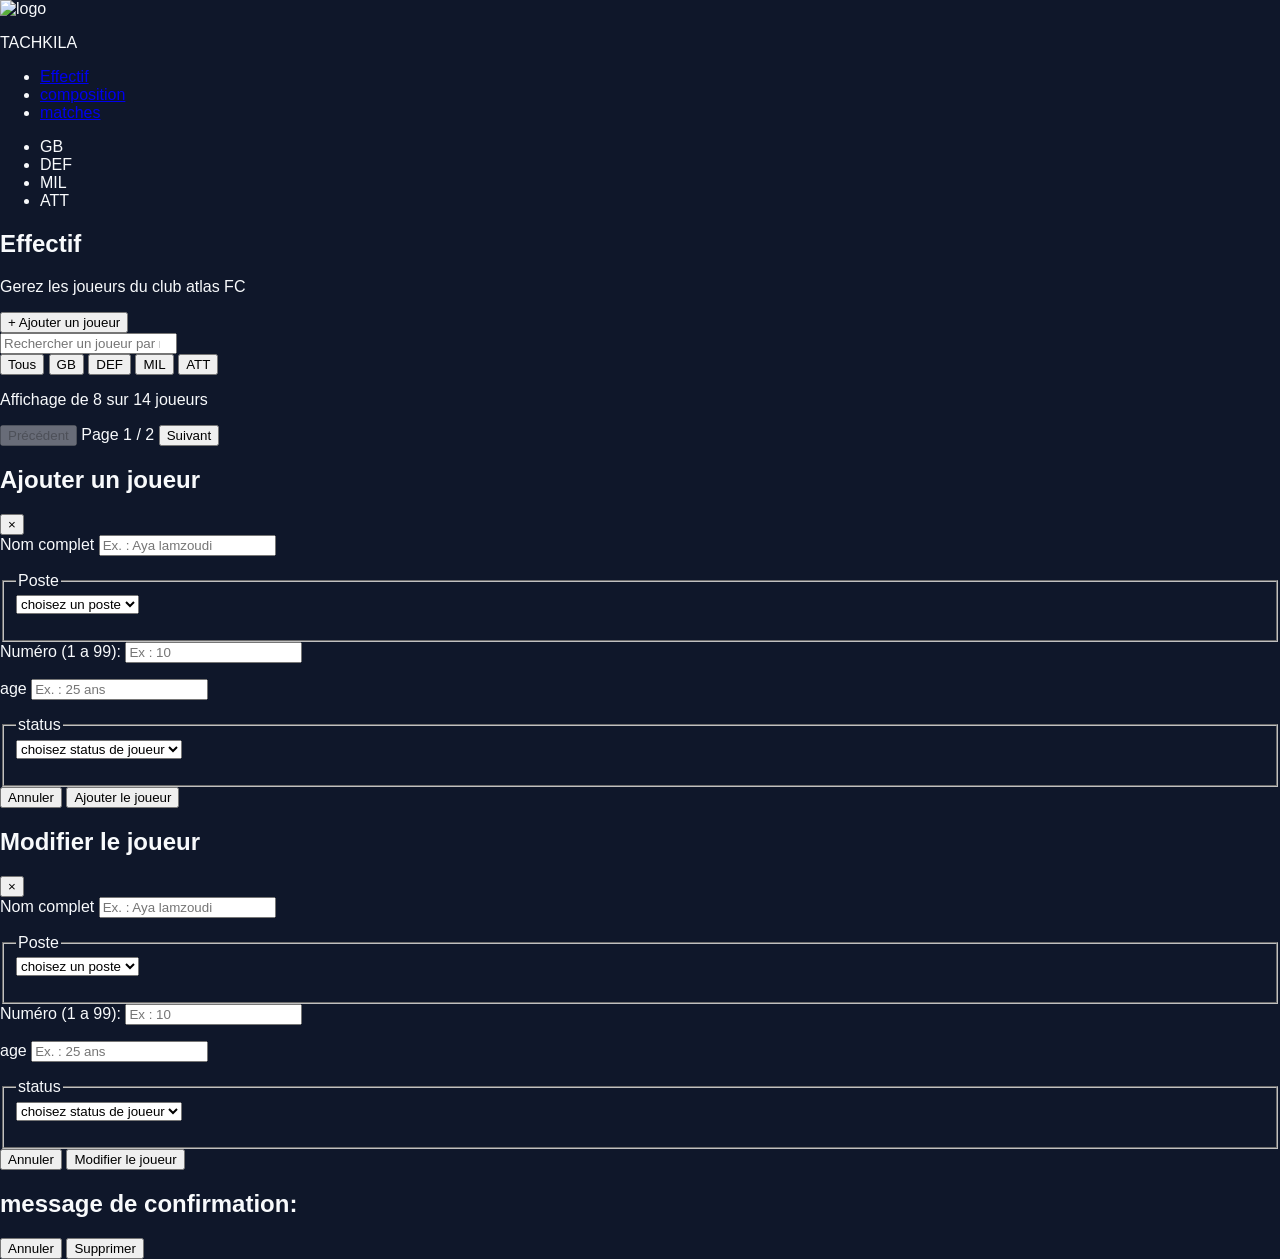
==== index.html @ 4f622fcb "feat: ajouter la recherche de joueurs par nom" ====
<!DOCTYPE html>
<html lang="en">

<head>
    <meta charset="UTF-8">
    <meta name="viewport" content="width=device-width, initial-scale=1.0">
    <script src="https://cdn.jsdelivr.net/npm/@tailwindcss/browser@4"></script>
    <link rel="stylesheet" href="https://cdnjs.cloudflare.com/ajax/libs/font-awesome/6.5.1/css/all.min.css"
        integrity="sha512-DTOQO9RWCH3ppGqcWaEA1BIZOC6xxalwEsw9c2QQeAIftl+Vegovlnee1c9QX4TctnWMn13TZye+giMm8e2LwA=="
        crossorigin="anonymous" referrerpolicy="no-referrer" />
    <link rel="stylesheet" href="style.css">
    <script src="./js/page-effectif.js" type="module"></script>
    <title>Tachkila</title>
</head>

<body class="">

    <!-- start header -->
    <header>
        <div
            class="header-container flex justify-between items-center px-5 max-[767px]:p-1 h-[50px] bg-[#1E293B] border-b border-solid border-gray-500">
            <div class=" logo flex gap-2  items-center">
                <img src="img/logo.jpg" alt="logo" class="w-[30px] h-[30px] rounded-full">

                <p class="text-gray-50 font-bold ">TACHKILA</p>
            </div>

            <nav class="navbar h-[40px] flex items-center  ">
                <ul
                    class=" h-full w-[300px] flex flex-wrap items-center justify-around gap-1 rounded-xl bg-[#0F172A] shrink-1">
                    <li
                        class=" active text-xs flex self-center bg-[#1eba5f] rounded-lg px-3 py-2 font-semibold hover:bg-slate-800 ">
                        <a href="index.html">Effectif</a>
                    </li>
                    <li class=" rounded-lg px-4 py-2 font-semibold text-xs hover:bg-slate-800">
                        <a href="composition.html">composition</a>
                    </li>
                    <li class="rounded-lg px-3 py-2 font-semibold hover:bg-slate-800 text-xs">
                        <a href="matchs.html">matches</a>
                    </li>
                </ul>
            </nav>

            <div class="position-legend">
                <ul class="flex gap-2 max-[767px]:grid max-[767px]:grid-cols-2 max-[767px]:gap-1 ">
                    <li class="text-xs text-orange-400 flex gap-1">
                        <span class="w-2 h-2 bg-orange-400 rounded-full self-center"></span>GB
                    </li>
                    <li class="text-xs text-[#3AC8EF] flex gap-1">
                        <span class="w-2 h-2 bg-[#3AC8EF] rounded-full self-center"></span>DEF
                    </li>
                    <li class="text-xs text-[#20D244] flex gap-1">
                        <span class="w-2 h-2 bg-[#20D244] rounded-full self-center"></span>MIL
                    </li>
                    <li class="text-xs text-[#D75241] flex gap-1">
                        <span class="w-2 h-2 bg-[#D75241] rounded-full self-center"></span>ATT
                    </li>
                </ul>
            </div>

        </div>

    </header>
    <!-- end header -->
    <!-- start main section -->
    <main class="min-h-screen bg-[#0F172A] text-white">
        <div class="roster-page mx-auto flex max-w-[1600px] flex-col gap-6 px-4 py-6 md:px-8">

            <section class="header-effective flex shrink-1 justify-between">
                <div class="title">
                    <h2 class="font-bold text-3xl">Effectif</h2>
                    <p class="text-slate-400">Gerez les joueurs du club atlas FC</p>
                </div>
                <button type="button" id="add-player"
                    class="add-player-btn bg-[#1eba5f] text-gray-50 lg:w-[250px] lg:h-[30px] rounded-[10px] mt-[15px] mb-[10px] font-bold md:w-[400px]  md:self-center">
                    + Ajouter un joueur
                </button>

            </section>


            <!-- Recherche et filtres par poste -->
            <section
                class="players-area flex flex-col gap-3 rounded-2xl border border-slate-700 bg-[#1E293B] p-4 md:flex-row md:items-center">
                
                <div 
                    class="player-search flex h-12 flex-1 items-center rounded-xl border border-slate-600 bg-[#0F172A] px-4">
                    <input type="search" id="search-player" name="search-player"
                        class="h-full w-full bg-transparent text-white outline-none placeholder:text-slate-500"
                        placeholder="Rechercher un joueur par nom...">
                </div>

                <div id="position-filters"
                    class=" flex flex-wrap items-center justify-around gap-1 rounded-xl bg-[#0F172A] p-1">
                    <button type="button" id="tous"
                        class="position-filter active rounded-lg bg-[#1eba5f] px-4 py-2 font-semibold text-xs hover:bg-slate-800">Tous</button>
                    <button type="button" id="Gardien"
                        class="position-filter rounded-lg px-3 py-2 font-semibold hover:bg-slate-800 text-xs">GB</button>
                    <button type="button" id="Defenseur"
                        class="position-filter rounded-lg px-3 py-2 font-semibold hover:bg-slate-800 text-xs">DEF</button>
                    <button type="button" id="Milieu"
                        class="position-filter rounded-lg px-3 py-2 font-semibold hover:bg-slate-800 text-xs">MIL</button>
                    <button type="button" id="Attaquant"
                        class="position-filter rounded-lg px-3 py-2 font-semibold hover:bg-slate-800 text-xs">ATT</button>
                </div>

            </section>

            <!-- Liste des joueurs : -->
            <section id="player-list-effective" class="player-list grid grid-cols-1 gap-5 sm:grid-cols-2 xl:grid-cols-4"
                aria-label="Liste des joueurs">

                <!-- add player card here -->

            </section>
            <p id="success-msg"
                class="hidden text-white text-green-600  text-ms text-center absolute w-[60%] h-[45px] bg-[#1eba5f] text-center bottom-[25px] right-[10px] rounded-[10px] pt-[10px]">
            </p>

            <!-- Pagination -->
            <section class="pagination flex flex-col gap-4 pb-5 sm:flex-row sm:items-center sm:justify-between">
                <p id="players-count" class="players-count text-slate-400">Affichage de 8 sur 14 joueurs</p>
                <nav class="pagination-controls flex items-center justify-end gap-2">
                    <button type="button" id="previous-page"
                        class="pagination-btn rounded-lg border border-slate-700 px-4 py-2 font-bold text-slate-500"
                        disabled>Précédent</button>
                    <span id="page-count" class="page-count px-1 font-bold">Page 1 / 2</span>
                    <button type="button" id="next-page"
                        class="pagination-btn rounded-lg border border-slate-600 px-4 py-2 font-bold hover:bg-slate-800">Suivant</button>
                </nav>
            </section>

            <!-- POP UP -->
            <section id="popup"
                class="add-player-modal fixed inset-0 z-2 flex items-center justify-center bg-black/70 p-4 hidden ">
                <div class="  add-modal w-full max-w-lg rounded-2xl border border-slate-700 bg-slate-900 p-4">

                    <!-- Header -->
                    <div class="mb-6 flex items-center justify-between gap-4">
                        <div>
                            <h2 class="text-2xl font-bold text-white">
                                Ajouter un joueur
                            </h2>

                        </div>

                        <button type="button" id="close-btn" aria-label="Fermer"
                            class="h-10 w-10 items-center justify-center rounded-lg bg-slate-800 text-xl text-white hover:bg-slate-700 ">
                            &times;
                        </button>
                    </div>

                    <!-- Form -->
                    <form id="addplayer" class="space-y-2 grid grid-cols-[1fr_1fr] grid-row-[1fr_1fr] gap-4">

                        <!-- Name -->
                        <div class="col-span-full">
                            <label for="name" class="mb-1 block text-sm font-medium text-slate-200">
                                Nom complet
                            </label>

                            <input type="text" id="name" name="name" placeholder="Ex. : Aya lamzoudi"
                                class="w-full rounded-xl border border-slate-700 bg-[#0F172A] px-4 py-2 text-white placeholder:text-slate-500 focus:border-cyan-400">

                            <p id="name-err" class="message mt-1 text-sm text-red-400"></p>
                        </div>

                        <!-- Position -->
                        <fieldset>
                            <legend class="mb-2 text-sm font-medium text-slate-200">
                                Poste
                            </legend>

                            <select
                                class="player-position w-[96%] m-auto border rounded-[10px] border-mist-700 bg-[#1E293B] px-4 py-2">
                                <option disabled selected value=""
                                    class="flex min-h-12 items-center justify-center rounded-xl border border-slate-700 bg-[#0F172A] px-2 text-center text-sm text-slate-300  peer-checked:border-amber-400 peer-checked:bg-amber-400/10 peer-checked:text-amber-300">
                                    choisez un poste
                                </option>
                                <option value="Gardien"
                                    class="flex min-h-12 items-center justify-center rounded-xl border border-slate-700 bg-[#0F172A] px-2 text-center text-sm text-slate-300  peer-checked:border-amber-400 peer-checked:bg-amber-400/10 peer-checked:text-amber-300">
                                    Gardien
                                </option>
                                <option value="Defenseur"
                                    class="flex min-h-12 items-center justify-center rounded-xl border border-slate-700 bg-[#0F172A] px-2 text-center text-sm text-slate-300  peer-checked:border-cyan-400 peer-checked:bg-cyan-400/10 peer-checked:text-cyan-300">
                                    Défenseur
                                </option>
                                <option value="Milieu"
                                    class="flex min-h-12 items-center justify-center rounded-xl border border-slate-700 bg-[#0F172A] px-2 text-center text-sm text-slate-300  peer-checked:border-green-400 peer-checked:bg-green-400/10 peer-checked:text-green-300">
                                    Milieu
                                </option>
                                <option value="Attaquant"
                                    class="flex min-h-12 items-center justify-center rounded-xl border border-slate-700 bg-[#0F172A] px-2 text-center text-sm text-slate-300  peer-checked:border-red-400 peer-checked:bg-red-400/10 peer-checked:text-red-300">
                                    Attaquant
                                </option>
                            </select>

                            <p id="flied-err" class="message mt-2 text-sm text-red-400"></p>
                        </fieldset>

                        <!-- Number -->
                        <div>
                            <label for="nbr" class="mb-1 text-sm font-medium text-slate-200">
                                Numéro (1 a 99):
                            </label>

                            <input type="number" id="nbr" name="nbr" placeholder="Ex : 10"
                                class="nbr-test w-full rounded-xl border border-slate-700 bg-[#0F172A] px-4 py-2 text-white placeholder:text-slate-500 focus:border-cyan-400">

                            <p id="nbr-err" class="message mt-1 text-sm text-red-400"></p>
                        </div>
                        <!-- age -->
                        <div>
                            <label for="age" class="mb-1 block text-sm font-medium text-slate-200">
                                age
                            </label>

                            <input type="number" id="age" name="age" placeholder="Ex. : 25 ans"
                                class="w-full rounded-xl border border-slate-700 bg-[#0F172A] px-4 py-2 text-white placeholder:text-slate-500 focus:border-cyan-400">

                            <p id="age-err" class="message mt-1 text-sm text-red-400"></p>
                        </div>
                        <!-- status -->
                        <fieldset>
                            <legend class="mb-2 text-sm font-medium text-slate-200">
                                status
                            </legend>

                            <select id="status"
                                class="player-status w-[96%] m-auto border rounded-[10px] px-4 py-2 border-mist-700 bg-[#1E293B]">
                                <option disabled selected value=""
                                    class="flex min-h-12 items-center justify-center rounded-xl border border-slate-700 bg-[#0F172A] px-2 text-center text-sm text-slate-300  peer-checked:border-amber-400 peer-checked:bg-amber-400/10 peer-checked:text-amber-300">
                                    choisez status de joueur
                                </option>
                                <option value="En form"
                                    class="flex min-h-12 items-center justify-center rounded-xl border border-slate-700 bg-[#0F172A] px-2 text-center text-sm text-slate-300  peer-checked:border-amber-400 peer-checked:bg-amber-400/10 peer-checked:text-amber-300">
                                    En forme
                                </option>
                                <option value="En blesse"
                                    class="flex min-h-12 items-center justify-center rounded-xl border border-slate-700 bg-[#0F172A] px-2 text-center text-sm text-slate-300  peer-checked:border-cyan-400 peer-checked:bg-cyan-400/10 peer-checked:text-cyan-300">
                                    En Blessé
                                </option>

                            </select>

                            <p id="status-err" class="message mt-2 text-sm text-red-400"></p>
                        </fieldset>
                        <!-- Actions -->
                        <div class="flex gap-3 pt-5 justify-end col-span-full">
                            <button type="reset" id="popup-cancel"
                                class="w-full rounded-xl border border-slate-700 px-5 py-3 font-medium text-slate-300 hover:bg-slate-800 sm:w-auto">
                                Annuler
                            </button>

                            <button type="submit" id="ajoute-btn"
                                class="add-btn w-full rounded-xl bg-[#20D244] px-6 py-3 font-semibold text-slate-950 transition hover:bg-[#4af66d] sm:w-auto">
                                Ajouter le joueur
                            </button>
                        </div>

                    </form>
                </div>
            </section>

            <!-- modifier pop up  -->


            <section id="update"
                class="edit-player fixed inset-0 z-2 flex items-center justify-center bg-black/70 p-4 hidden ">

                <div class="edit-modal w-full max-w-lg rounded-2xl border border-slate-700 bg-slate-900 p-4">

                    <!-- Header -->
                    <div class="mb-6 flex items-center justify-between gap-4">
                        <div>
                            <h2 class="text-2xl font-bold text-white">
                                Modifier le joueur
                            </h2>
                        </div>

                        <button type="button" id="close-popup" aria-label="Fermer"
                            class="flex h-10 w-10 items-center justify-center rounded-lg bg-slate-800 text-xl text-white hover:bg-slate-700">
                            &times;
                        </button>
                    </div>
                    <!-- Form -->

                    <form id="updateplayer" class="space-y-2 grid grid-cols-[1fr_1fr] grid-row-[1fr_1fr] gap-4"
                        novalidate>

                        <!-- Name -->
                        <div class="col-span-full">
                            <label for="name" class="mb-1 block text-sm font-medium text-slate-200">
                                Nom complet
                            </label>

                            <input type="text" id="name" name="name" placeholder="Ex. : Aya lamzoudi"
                                class="w-full rounded-xl border border-slate-700 bg-[#0F172A] px-4 py-2 text-white placeholder:text-slate-500 focus:border-cyan-400">

                            <p id="name-err" class="message mt-1 text-sm text-red-400"></p>
                        </div>

                        <!-- Position -->
                        <fieldset>
                            <legend class="mb-2 text-sm font-medium text-slate-200">
                                Poste
                            </legend>

                            <select
                                class="player-position w-[96%] m-auto border rounded-[10px] border-mist-700 bg-[#1E293B] px-4 py-2">
                                <option disabled selected value="">
                                    choisez un poste
                                </option>
                                <option value="Gardien">Gardien</option>
                                <option value="Defenseur">Défenseur</option>
                                <option value="Milieu">Milieu</option>
                                <option value="Attaquant">Attaquant</option>
                            </select>

                            <p id="flied-err" class="message mt-2 text-sm text-red-400"></p>
                        </fieldset>

                        <!-- Number -->
                        <div>
                            <label for="nbr" class="mb-1 text-sm font-medium text-slate-200">
                                Numéro (1 a 99):
                            </label>

                            <input type="number" id="nbr" name="nbr" placeholder="Ex : 10"
                                class=" w-full rounded-xl border border-slate-700 bg-[#0F172A] px-4 py-2 text-white placeholder:text-slate-500 focus:border-cyan-400">

                            <p id="nbr-err" class="message mt-1 text-sm text-red-400"></p>
                        </div>

                        <!-- Age -->
                        <div>
                            <label for="age" class="mb-1 block text-sm font-medium text-slate-200">
                                age
                            </label>

                            <input type="number" id="age" name="age" placeholder="Ex. : 25 ans"
                                class="w-full rounded-xl border border-slate-700 bg-[#0F172A] px-4 py-2 text-white placeholder:text-slate-500 focus:border-cyan-400">

                            <p id="age-err" class="message mt-1 text-sm text-red-400"></p>
                        </div>

                        <!-- Status -->
                        <fieldset>
                            <legend class="mb-2 text-sm font-medium text-slate-200">
                                status
                            </legend>

                            <select id="status"
                                class="player-status w-[96%] m-auto border rounded-[10px] px-4 py-2 border-mist-700 bg-[#1E293B]">
                                <option disabled selected value="">
                                    choisez status de joueur
                                </option>
                                <option value="En form">En form</option>
                                <option value="En blesse">En Blesse</option>
                            </select>

                            <p id="status-err" class="message mt-2 text-sm text-red-400"></p>
                        </fieldset>

                        <!-- Actions -->
                        <div class="flex gap-3 pt-5 justify-end col-span-full">
                            <button type="reset" id="popup-cancel"
                                class="w-full rounded-xl border border-slate-700 px-5 py-3 font-medium text-slate-300 hover:bg-slate-800 sm:w-auto">
                                Annuler
                            </button>

                            <button type="submit" id="ajoute-btn"
                                class="add-btn w-full rounded-xl bg-[#20D244] px-6 py-3 font-semibold text-slate-950 transition hover:bg-[#4af66d] sm:w-auto">
                                Modifier le joueur
                            </button>
                        </div>

                    </form>



                </div>
            </section>

            <!-- message de conformation -->
            <section id="confirm"
                class="supp hidden fixed inset-0 z-2 flex items-center justify-center bg-black/70 p-4  ">

                <div
                    class=" flex flex-col justify-center items-center w-full max-w-lg rounded-2xl border border-slate-700 bg-slate-900 p-4">

                    <!-- Header -->
                    <div class="mb-6 flex items-center justify-between gap-4">
                        <div>
                            <h2 class="text-2xl font-bold text-white">
                                message de confirmation:
                            </h2>
                        </div>
                    </div>

                    <div id="confirmation" aria-labelledby="confirmText"
                        class=" w-max flex-col sm:flex-row items-center justify-between gap-4 rounded-2xl border-2 border-[#D75241] bg-[#03151bf2] px-6 py-4 shadow-2xl backdrop-blur-sm">
                        <p id="confirmText" class="font-semibold text-white"></p>
                        <div class="flex flex-wrap justify-center gap-3 text-[12px]">
                            <button id="cancelDelete" type="button"
                                class="rounded-xl bg-slate-700 px-5 py-2.5 font-semibold transition hover:bg-slate-600">Annuler</button>
                            <button id="confirmDelete" type="button"
                                class="rounded-xl bg-[#D75241] px-5 py-2.5 font-bold text-[#071018] transition hover:brightness-110">Supprimer</button>
                        </div>
                    </div>

                </div>
            </section>


        </div>

    </main>
     <!-- end main section -->
 

     <!-- template of the card -->
    <template class="player-card-template" id="effectif">
        <article class="player-card hidden relative rounded-2xl border border-l-4 bg-[#1E293B] p-5">
            <span
                class="captain-badge hidden absolute -right-2 -top-2 flex h-9 w-9 items-center justify-center rounded-full bg-purple-500 font-bold text-white">C</span>
            <div class="player-card-header flex items-start gap-4">
                <span
                    class="player-number flex h-12 w-12 shrink-0 items-center justify-center rounded-full border-2  text-xl font-bold"></span>
                <div class="player-details min-w-0">
                    <h2 class="player-name text-lg font-bold text-white">Bono</h2>
                    <span class="player-position mt-1 rounded-md px-2.5 py-1 text-sm font-semibold">GB</span>
                </div>
            </div>
            <p class="player-age mt-5 text-slate-400">Âge : <span id="player-age"> 29</span> ans</p>
            <div class="player-card-footer mt-5 flex items-center justify-between gap-3">
                <span
                    class="player-status rounded-md bg-emerald-500/20 text-emerald-300 px-2.5 py-1 text-sm font-semibold">En
                    forme</span>
                <div class="player-actions flex items-center gap-3">
                    <button type="button"
                        class="captain-btn rounded-lg px-3 py-2 font-bold text-white text-xl hover:text-purple-500">C</button>
                    <button type="button" class="edit-player-btn p-2 text-slate-400 hover:text-white"><i
                            class="fa-solid fa-pen" aria-hidden="true"></i></button>
                    <button type="button" class="delete-player-btn p-2 text-slate-400 hover:text-rose-400"><i
                            class="fa-solid fa-trash-can" aria-hidden="true"></i></button>
                </div>
            </div>
        </article>
    </template>
   

</body>

</html>
---- style.css ----
* {
    box-sizing: border-box;
}

body {
    margin: 0;
    font-family: Arial, Helvetica, sans-serif;
    background-color: #0F172A;
    color: #F8FAFC;
}

button {
    cursor: pointer;
}


.football-pitch {
    display: grid;
    gap: 5px;
    width: 70%;
    grid-template-columns: repeat(12, 1fr);
    grid-template-rows: repeat(9, 40px);
    background-color: #070D1F;
    margin: 10px auto;
    padding: 10px;
    border-radius: 10px;
    border: 1px solid #1E293B;
}

.football-pitch>div {
    background-color: #121B2D;
    border-radius: 10px;
}

.GB {
    display: flex;
    gap: 4px;
    justify-content: center;
    align-items: center;
    border: 2px solid orange;
    grid-column: 1 / 3;
    grid-row: 4 / 7;
    font-size: 11px;
}

.GB .number {
    width: 30px;
    height: 30px;
    border: 1px solid orange;
    border-radius: 50%;
    color: orange;
    text-align: center;
    align-self: center;
    padding: 5px;
}

/* ########################## */

.DG {
    grid-column: 4 / 6;
    grid-row: 2 / 3;
    border: 2px dashed #3AC8EF;
    text-align: center;
    color: white;
    font-size: 12px;
}

.DC1 {
    grid-column: 3 / 5;
    grid-row: 4 / 5;
    border: 2px dashed #3AC8EF;
    text-align: center;
    color: white;
    font-size: 12px;
}

.DC2 {
    grid-column: 3 / 5;
    grid-row: 6 / 7;
    border: 2px dashed #3AC8EF;
    text-align: center;
    color: white;
    font-size: 12px;
}

.DD {
    grid-column: 4 / 6;
    grid-row: 8 / 9;
    border: 2px dashed #3AC8EF;
    text-align: center;
    color: white;
    font-size: 12px;
}

.DG span,
.DC1 span,
.DC2 span,
.DD span {
    font-size: 13px;
    font-weight: bold;
    color: #3AC8EF;
}

/* ########################## */

.MG {
    grid-column: 8 / 10;
    grid-row: 2 / 3;
    border: 2px dashed #20D244;
    text-align: center;
    color: white;
    font-size: 12px;
}

.MC1 {
    grid-column: 7 / 9;
    grid-row: 4 / 5;
    border: 2px dashed #20D244;
    text-align: center;
    color: white;
    font-size: 12px;
}

.MC2 {
    grid-column: 7 / 9;
    grid-row: 6 / 7;
    border: 2px dashed #20D244;
    text-align: center;
    color: white;
    font-size: 12px;
}

.MD {
    grid-column: 8 / 10;
    grid-row: 8 / 9;
    border: 2px dashed #20D244;
    text-align: center;
    color: white;
    font-size: 12px;
}

.MG span,
.MC1 span,
.MC2 span,
.MD span {
    font-size: 13px;
    font-weight: bold;
    color: #20D244;
}

/* ########################## */

.BU1 {
    grid-column: 11 / 13;
    grid-row: 3 / 4;
    border: 2px dashed #D75241;
    text-align: center;
    color: white;
    font-size: 12px;
}

.BU2 {
    grid-column: 11 / 13;
    grid-row: 7 / 8;
    border: 2px dashed #D75241;
    text-align: center;
    color: white;
    font-size: 12px;
}

.BU1 span,
.BU2 span {
    font-size: 13px;
    font-weight: bold;
    color: #D75241;
}


/* ################################# */



.GB {
    display: flex;
    gap: 4px;
    justify-content: center;
    align-items: center;
    border: 2px solid orange;
    grid-column: 1 / 3;
    grid-row: 4 / 7;
    font-size: 11px;
}

.GB .number {
    width: 30px;
    height: 30px;
    border: 1px solid orange;
    border-radius: 50%;
    color: orange;
    text-align: center;
    align-self: center;
    padding: 5px;
}

/* ########################## */

.cards {
    display: grid;
    gap: 5px;
    width: 100%;
    grid-template-columns: repeat(4, 1fr);
    grid-template-rows: repeat(4, 1fr);
        background-color: #070D1F;
    margin: 10px auto;
    padding: 10px;
    border-radius: 10px;
    border: 1px solid #1E293B;
}

.playerlist {
    grid-column: 1/2;
    grid-row: 1/2;
    border: 2px dashed #3AC8EF;
    text-align: center;
    color: white;
    font-size: 12px;
}
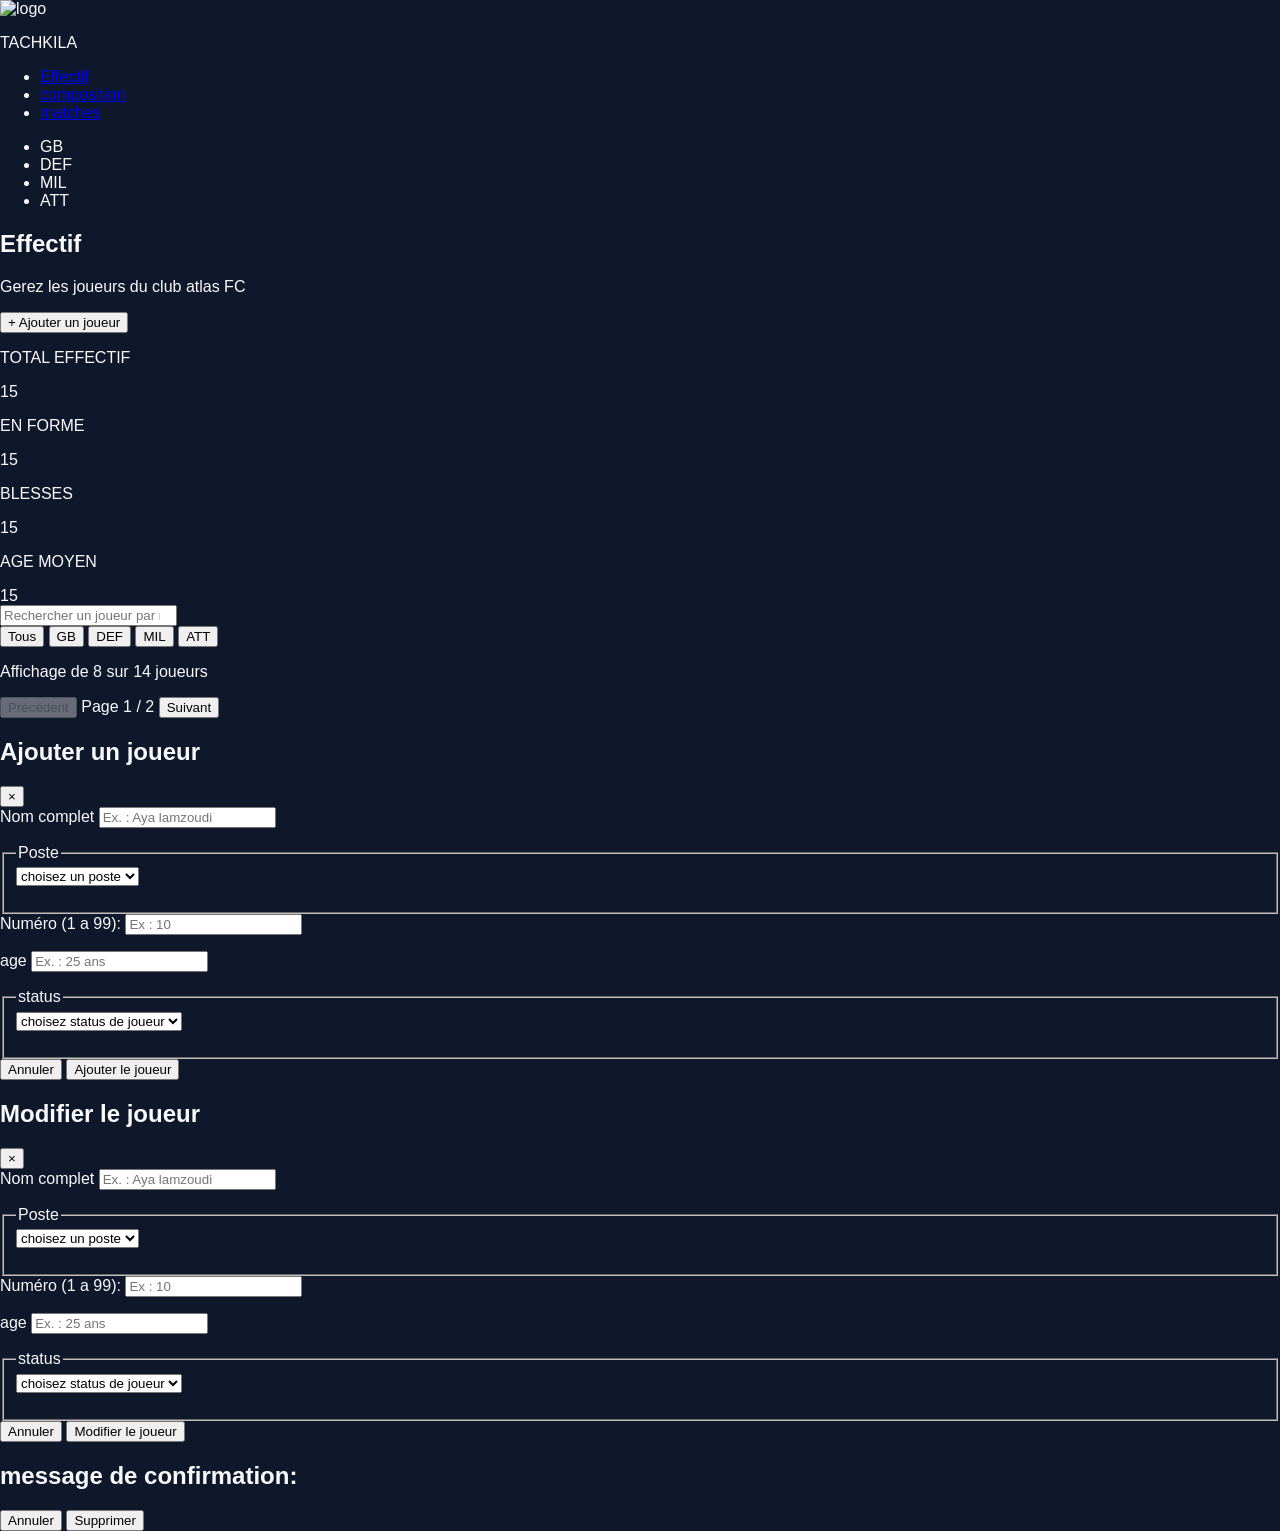
==== commit 9139a436: "feat: ajouter la section statistiques dans la page effectif" ====
--- a/index.html
+++ b/index.html
@@ -66,15 +66,46 @@
     <main class="min-h-screen bg-[#0F172A] text-white">
         <div class="roster-page mx-auto flex max-w-[1600px] flex-col gap-6 px-4 py-6 md:px-8">
 
-            <section class="header-effective flex shrink-1 justify-between">
-                <div class="title">
-                    <h2 class="font-bold text-3xl">Effectif</h2>
-                    <p class="text-slate-400">Gerez les joueurs du club atlas FC</p>
-                </div>
-                <button type="button" id="add-player"
-                    class="add-player-btn bg-[#1eba5f] text-gray-50 lg:w-[250px] lg:h-[30px] rounded-[10px] mt-[15px] mb-[10px] font-bold md:w-[400px]  md:self-center">
-                    + Ajouter un joueur
-                </button>
+            <section class="header-effective">
+                <div class="titleconainer flex shrink-1 justify-between">
+                    <div class="title">
+                        <h2 class="font-bold text-3xl">Effectif</h2>
+                        <p class="text-slate-400">Gerez les joueurs du club atlas FC</p>
+                    </div>
+                    <button type="button" id="add-player"
+                        class="add-player-btn bg-[#1eba5f] text-gray-50 lg:w-[250px] lg:h-[30px] rounded-[10px] mt-[15px] mb-[10px] font-bold md:w-[400px]  md:self-center">
+                        + Ajouter un joueur
+                    </button>
+                </div>
+                <div
+                    class="statistique grid lg:grid-cols-4 my-6  gap-3 justify-between items-center min-[481px]:grid-cols-4 max-[480px]:grid-cols-2">
+                    <div class="total bg-[#1E293B] h-25 flex flex-col justify-center gap-3 p-3 rounded-[15px]">
+                        <p class="text-slate-400">TOTAL EFFECTIF</p>
+                        <span class="totale-nbr text-3xl font-bold">
+                            15
+                        </span>
+                    </div>
+                    <div class="form bg-[#1E293B] h-25 flex flex-col justify-center gap-3 p-3 rounded-[15px]">
+                        <p class="text-slate-400 ">EN FORME</p>
+                        <span class="form-nbr text-3xl font-bold">
+                            15
+                        </span>
+                    </div>
+                    <div class="blesee bg-[#1E293B] h-25 flex flex-col justify-center gap-3 p-3 rounded-[15px]">
+                        <p class="text-slate-400">BLESSES</p>
+                        <span class="blesse-nbr text-3xl font-bold">
+                            15
+                        </span>
+                    </div>
+                    <div class="age bg-[#1E293B] h-25 flex flex-col justify-center gap-3 p-3 rounded-[15px]">
+                        <p class="text-slate-400">AGE MOYEN</p>
+                        <span class="age-moyen text-3xl font-bold">
+                            15
+                        </span>
+                    </div>
+                </div>
+
+
 
             </section>
 
@@ -82,8 +113,8 @@
             <!-- Recherche et filtres par poste -->
             <section
                 class="players-area flex flex-col gap-3 rounded-2xl border border-slate-700 bg-[#1E293B] p-4 md:flex-row md:items-center">
-                
-                <div 
+
+                <div
                     class="player-search flex h-12 flex-1 items-center rounded-xl border border-slate-600 bg-[#0F172A] px-4">
                     <input type="search" id="search-player" name="search-player"
                         class="h-full w-full bg-transparent text-white outline-none placeholder:text-slate-500"
@@ -93,7 +124,7 @@
                 <div id="position-filters"
                     class=" flex flex-wrap items-center justify-around gap-1 rounded-xl bg-[#0F172A] p-1">
                     <button type="button" id="tous"
-                        class="position-filter active rounded-lg bg-[#1eba5f] px-4 py-2 font-semibold text-xs hover:bg-slate-800">Tous</button>
+                        class="position-filter rounded-lg bg-[#1eba5f] px-4 py-2 font-semibold text-xs hover:bg-slate-800">Tous</button>
                     <button type="button" id="Gardien"
                         class="position-filter rounded-lg px-3 py-2 font-semibold hover:bg-slate-800 text-xs">GB</button>
                     <button type="button" id="Defenseur"
@@ -113,6 +144,7 @@
                 <!-- add player card here -->
 
             </section>
+
             <p id="success-msg"
                 class="hidden text-white text-green-600  text-ms text-center absolute w-[60%] h-[45px] bg-[#1eba5f] text-center bottom-[25px] right-[10px] rounded-[10px] pt-[10px]">
             </p>
@@ -132,7 +164,7 @@
 
             <!-- POP UP -->
             <section id="popup"
-                class="add-player-modal fixed inset-0 z-2 flex items-center justify-center bg-black/70 p-4 hidden ">
+                class="add-player-modal fixed inset-0 z-2 flex items-center justify-center bg-[#1E293B]/70 p-4 hidden ">
                 <div class="  add-modal w-full max-w-lg rounded-2xl border border-slate-700 bg-slate-900 p-4">
 
                     <!-- Header -->
@@ -416,10 +448,10 @@
         </div>
 
     </main>
-     <!-- end main section -->
- 
-
-     <!-- template of the card -->
+    <!-- end main section -->
+
+
+    <!-- template of the card -->
     <template class="player-card-template" id="effectif">
         <article class="player-card hidden relative rounded-2xl border border-l-4 bg-[#1E293B] p-5">
             <span
@@ -448,7 +480,7 @@
             </div>
         </article>
     </template>
-   
+
 
 </body>
 
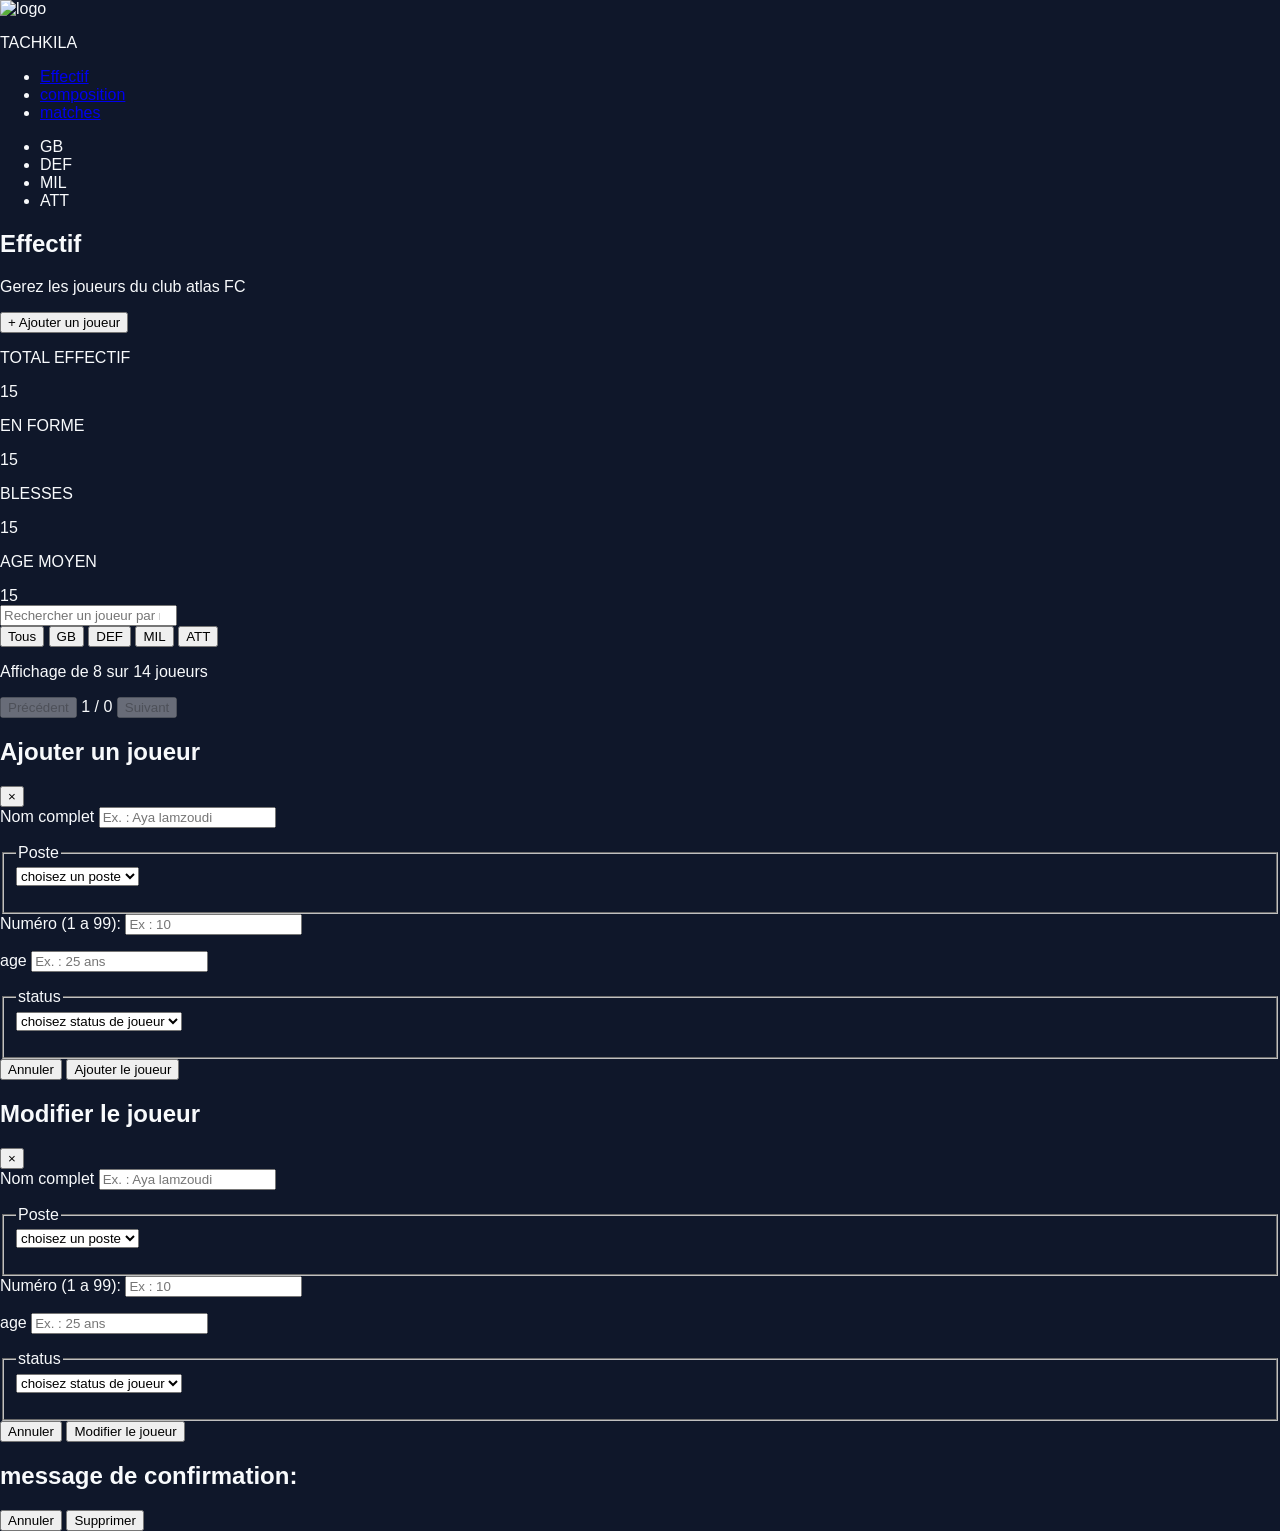
==== commit 4f8c98a8: "feat: Ajouter la  pagination à la page effectif" ====
--- a/index.html
+++ b/index.html
@@ -79,25 +79,25 @@
                 </div>
                 <div
                     class="statistique grid lg:grid-cols-4 my-6  gap-3 justify-between items-center min-[481px]:grid-cols-4 max-[480px]:grid-cols-2">
-                    <div class="total bg-[#1E293B] h-25 flex flex-col justify-center gap-3 p-3 rounded-[15px]">
+                    <div class="total bg-[#1E293B] h-27 flex flex-col justify-center gap-3 p-3 rounded-[15px]">
                         <p class="text-slate-400">TOTAL EFFECTIF</p>
                         <span class="totale-nbr text-3xl font-bold">
                             15
                         </span>
                     </div>
-                    <div class="form bg-[#1E293B] h-25 flex flex-col justify-center gap-3 p-3 rounded-[15px]">
+                    <div class="form bg-[#1E293B] h-27 flex flex-col justify-center gap-3 p-3 rounded-[15px]">
                         <p class="text-slate-400 ">EN FORME</p>
                         <span class="form-nbr text-3xl font-bold">
                             15
                         </span>
                     </div>
-                    <div class="blesee bg-[#1E293B] h-25 flex flex-col justify-center gap-3 p-3 rounded-[15px]">
+                    <div class="blesee bg-[#1E293B] h-27 flex flex-col justify-center gap-3 p-3 rounded-[15px]">
                         <p class="text-slate-400">BLESSES</p>
                         <span class="blesse-nbr text-3xl font-bold">
                             15
                         </span>
                     </div>
-                    <div class="age bg-[#1E293B] h-25 flex flex-col justify-center gap-3 p-3 rounded-[15px]">
+                    <div class="age bg-[#1E293B] h-27 flex flex-col justify-center gap-3 p-3 rounded-[15px]">
                         <p class="text-slate-400">AGE MOYEN</p>
                         <span class="age-moyen text-3xl font-bold">
                             15
@@ -154,7 +154,7 @@
                 <p id="players-count" class="players-count text-slate-400">Affichage de 8 sur 14 joueurs</p>
                 <nav class="pagination-controls flex items-center justify-end gap-2">
                     <button type="button" id="previous-page"
-                        class="pagination-btn rounded-lg border border-slate-700 px-4 py-2 font-bold text-slate-500"
+                        class="pagination-btn rounded-lg border border-slate-700 px-4 py-2 font-bold "
                         disabled>Précédent</button>
                     <span id="page-count" class="page-count px-1 font-bold">Page 1 / 2</span>
                     <button type="button" id="next-page"
@@ -471,7 +471,7 @@
                     forme</span>
                 <div class="player-actions flex items-center gap-3">
                     <button type="button"
-                        class="captain-btn rounded-lg px-3 py-2 font-bold text-white text-xl hover:text-purple-500">C</button>
+                        class="captain-btn rounded-lg px-2 py-1 font-bold text-white text-l hover:text-purple-500">C</button>
                     <button type="button" class="edit-player-btn p-2 text-slate-400 hover:text-white"><i
                             class="fa-solid fa-pen" aria-hidden="true"></i></button>
                     <button type="button" class="delete-player-btn p-2 text-slate-400 hover:text-rose-400"><i
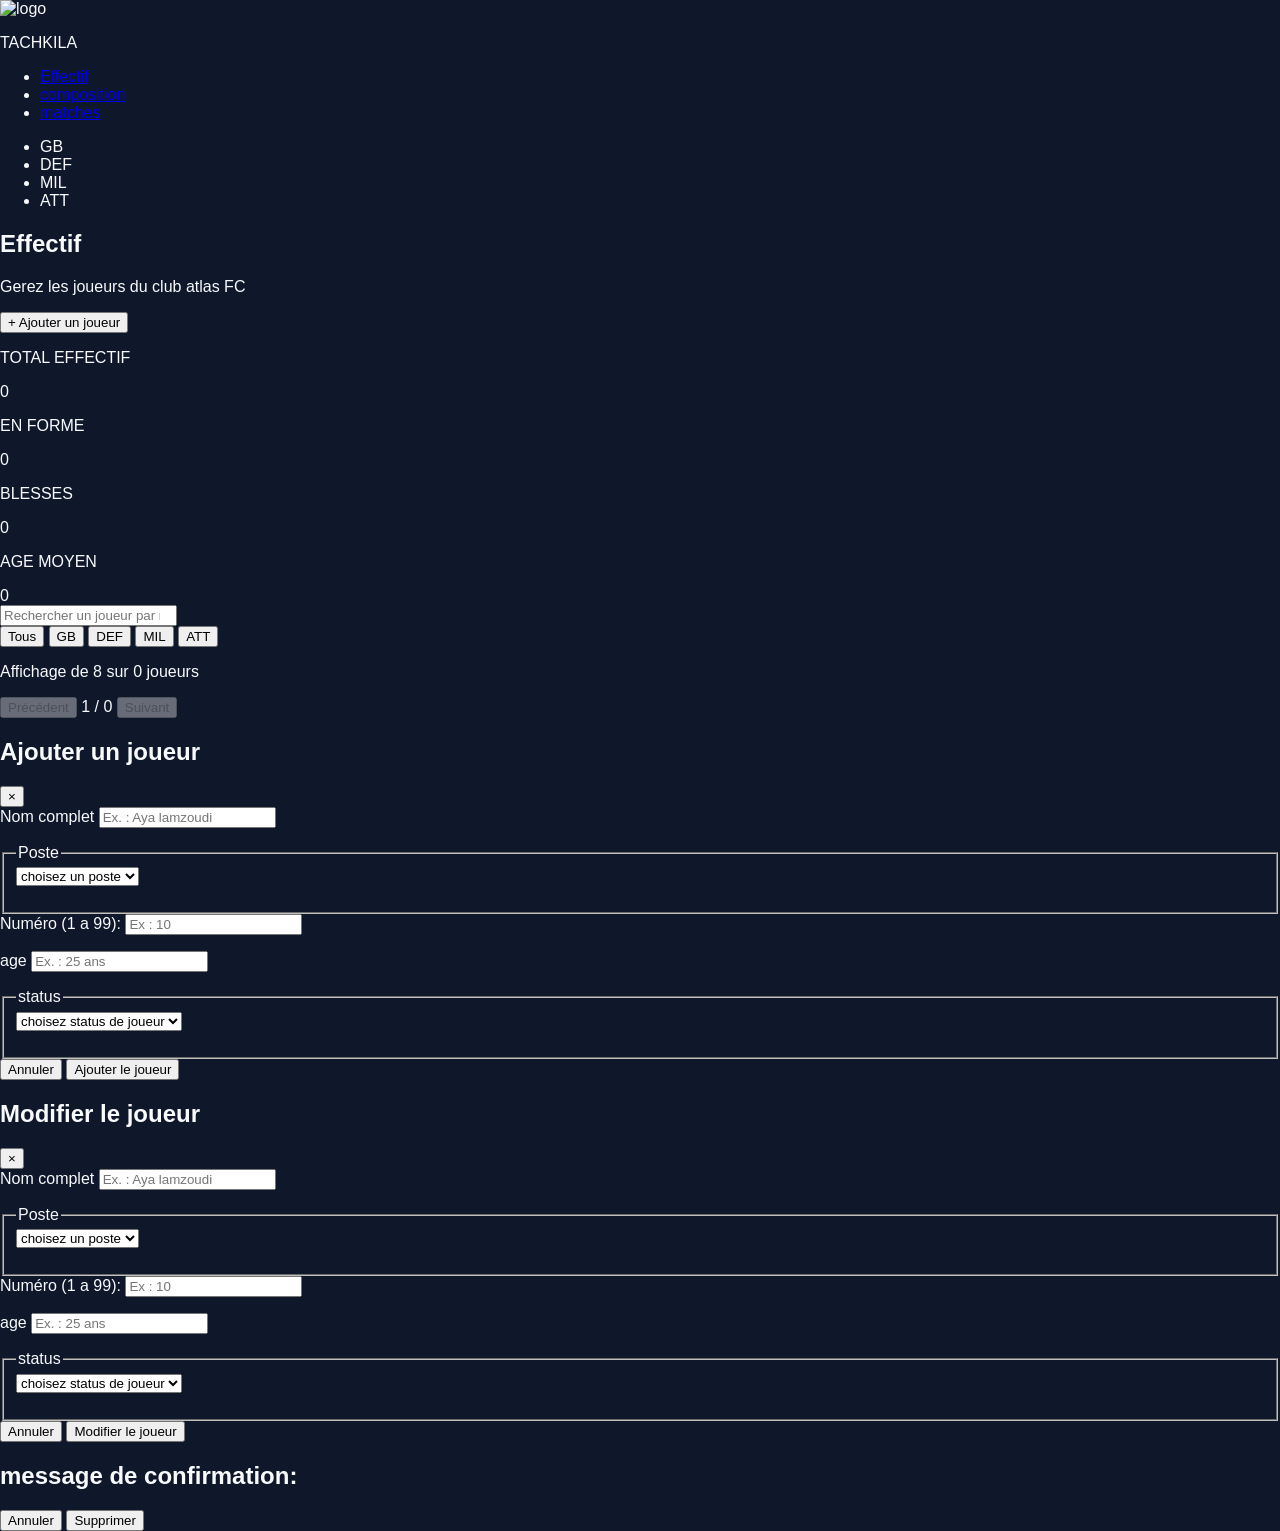
==== commit 7659df0b: "feat: combiner la recherche et le filtrage des matches  dans la fonction d’affichage" ====
--- a/index.html
+++ b/index.html
@@ -82,30 +82,28 @@
                     <div class="total bg-[#1E293B] h-27 flex flex-col justify-center gap-3 p-3 rounded-[15px]">
                         <p class="text-slate-400">TOTAL EFFECTIF</p>
                         <span class="totale-nbr text-3xl font-bold">
-                            15
+                            0
                         </span>
                     </div>
-                    <div class="form bg-[#1E293B] h-27 flex flex-col justify-center gap-3 p-3 rounded-[15px]">
+                    <div class="form bg-[#1E293B] h-27 flex flex-col justify-center gap-3 p-3 rounded-[0px]">
                         <p class="text-slate-400 ">EN FORME</p>
                         <span class="form-nbr text-3xl font-bold">
-                            15
+                            0
                         </span>
                     </div>
-                    <div class="blesee bg-[#1E293B] h-27 flex flex-col justify-center gap-3 p-3 rounded-[15px]">
+                    <div class="blesee bg-[#1E293B] h-27 flex flex-col justify-center gap-3 p-3 rounded-[0px]">
                         <p class="text-slate-400">BLESSES</p>
                         <span class="blesse-nbr text-3xl font-bold">
-                            15
+                            0
                         </span>
                     </div>
-                    <div class="age bg-[#1E293B] h-27 flex flex-col justify-center gap-3 p-3 rounded-[15px]">
+                    <div class="age bg-[#1E293B] h-27 flex flex-col justify-center gap-3 p-3 rounded-[0px]">
                         <p class="text-slate-400">AGE MOYEN</p>
                         <span class="age-moyen text-3xl font-bold">
-                            15
+                            0
                         </span>
                     </div>
                 </div>
-
-
 
             </section>
 
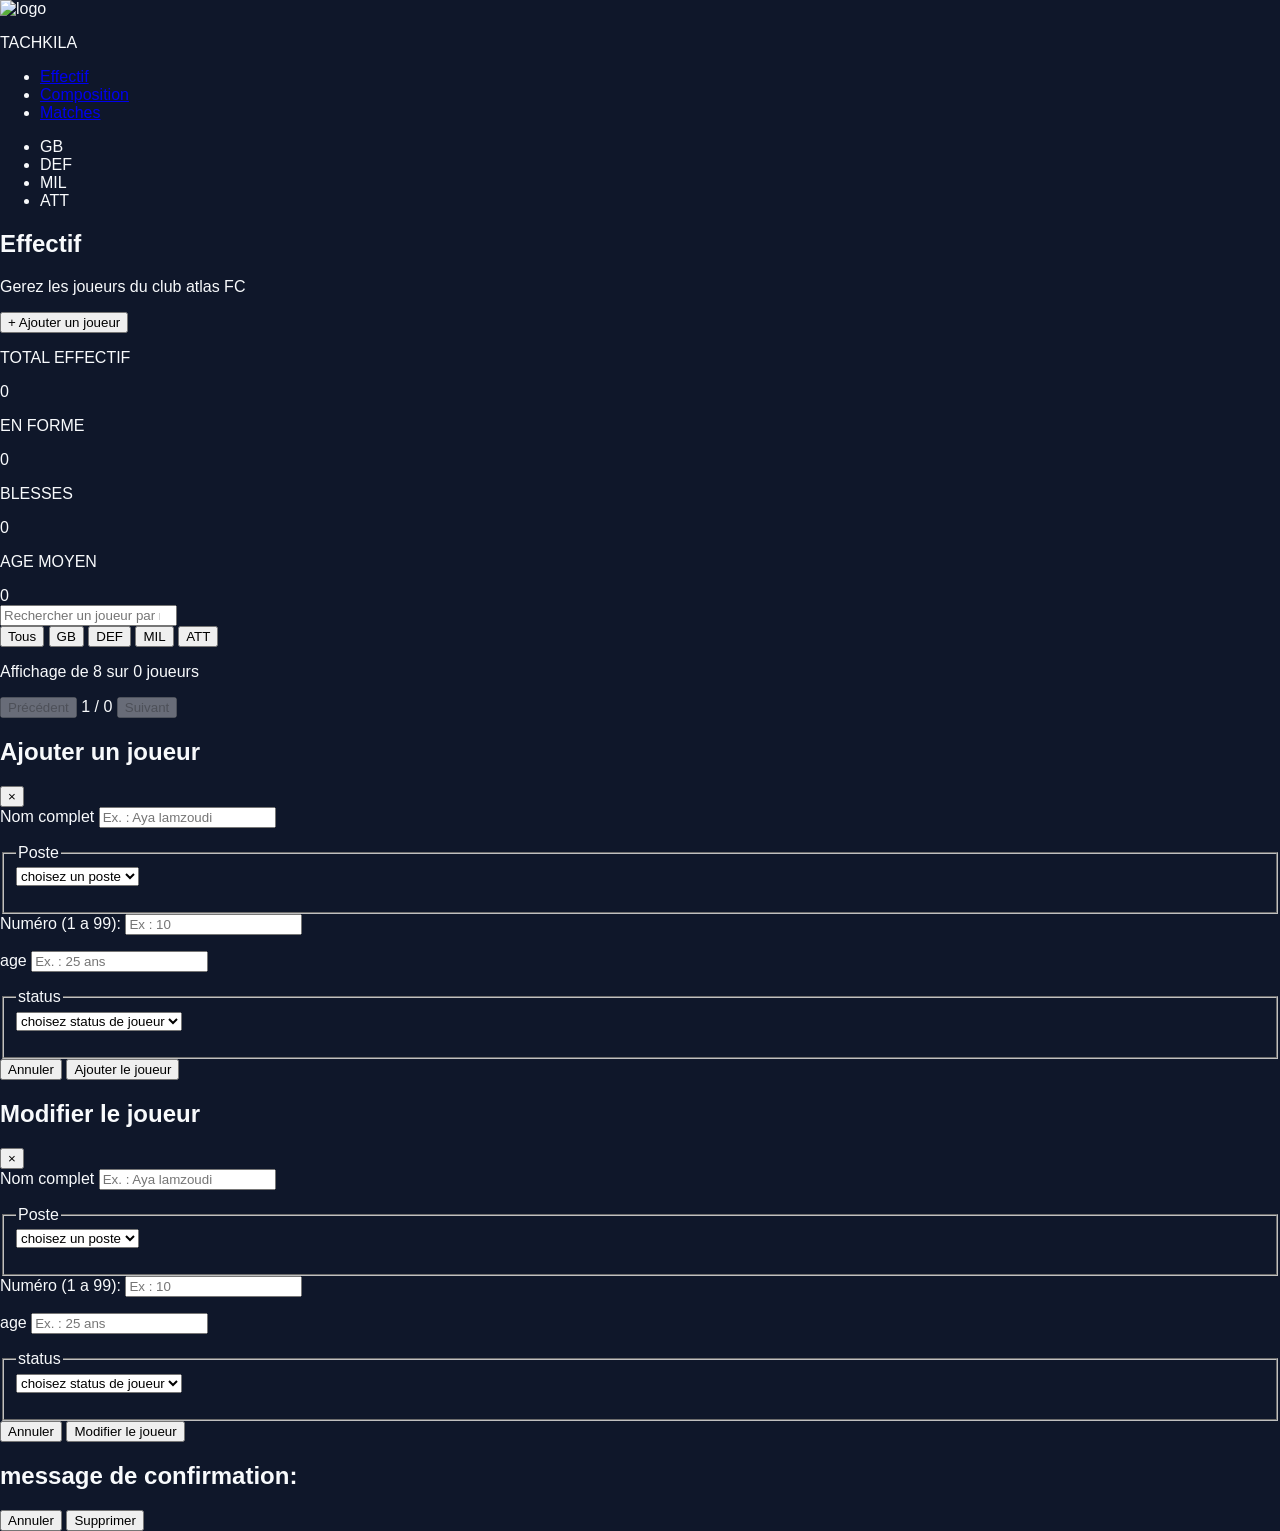
==== commit 9a169a05: "fix: make header responsive on all devices" ====
--- a/index.html
+++ b/index.html
@@ -16,33 +16,37 @@
 <body class="">
 
     <!-- start header -->
-    <header>
-        <div
-            class="header-container flex justify-between items-center px-5 max-[767px]:p-1 h-[50px] bg-[#1E293B] border-b border-solid border-gray-500">
-            <div class=" logo flex gap-2  items-center">
+
+
+    <header class="fixed top-0 left-0 w-full z-50">
+        <div class="header-container flex justify-between items-center px-5 h-[50px] bg-[#1E293B] border-b border-gray-500
+                max-[767px]:flex-wrap max-[767px]:h-auto max-[767px]:px-2 max-[767px]:py-2">
+
+            <!-- Logo -->
+            <div class="logo flex gap-2 items-center shrink-0">
                 <img src="img/logo.jpg" alt="logo" class="w-[30px] h-[30px] rounded-full">
-
-                <p class="text-gray-50 font-bold ">TACHKILA</p>
+                <p class="text-gray-50 font-bold max-[767px]:hidden">TACHKILA</p>
             </div>
 
-            <nav class="navbar h-[40px] flex items-center  ">
-                <ul
-                    class=" h-full w-[300px] flex flex-wrap items-center justify-around gap-1 rounded-xl bg-[#0F172A] shrink-1">
-                    <li
-                        class=" active text-xs flex self-center bg-[#1eba5f] rounded-lg px-3 py-2 font-semibold hover:bg-slate-800 ">
+            <!-- Navigation -->
+            <nav class="navbar h-[40px] flex items-center">
+                <ul class="h-full w-[300px] flex flex-wrap items-center justify-around gap-1 rounded-xl bg-[#0F172A]
+                       max-[767px]:w-auto ">
+                    <li class="active text-xs bg-[#1eba5f] rounded-lg px-3 py-2 font-semibold hover:bg-slate-800">
                         <a href="index.html">Effectif</a>
                     </li>
-                    <li class=" rounded-lg px-4 py-2 font-semibold text-xs hover:bg-slate-800">
-                        <a href="composition.html">composition</a>
-                    </li>
-                    <li class="rounded-lg px-3 py-2 font-semibold hover:bg-slate-800 text-xs">
-                        <a href="matchs.html">matches</a>
+                    <li class="rounded-lg px-4 py-2 font-semibold text-xs hover:bg-slate-800">
+                        <a href="composition.html">Composition</a>
+                    </li>
+                    <li class="rounded-lg px-3 py-2 font-semibold text-xs hover:bg-slate-800">
+                        <a href="matchs.html">Matches</a>
                     </li>
                 </ul>
             </nav>
 
-            <div class="position-legend">
-                <ul class="flex gap-2 max-[767px]:grid max-[767px]:grid-cols-2 max-[767px]:gap-1 ">
+            <!-- Legend -->
+            <div class="position-legend flex justify-center max-[767px]:mt-4 max-[448px]:w-full ">
+                <ul class="flex gap-2">
                     <li class="text-xs text-orange-400 flex gap-1">
                         <span class="w-2 h-2 bg-orange-400 rounded-full self-center"></span>GB
                     </li>
@@ -59,11 +63,12 @@
             </div>
 
         </div>
-
     </header>
+
+
     <!-- end header -->
     <!-- start main section -->
-    <main class="min-h-screen bg-[#0F172A] text-white">
+    <main class="min-h-screen bg-[#0F172A] text-white pt-[50px] max-[767px]:pt-[100px]">
         <div class="roster-page mx-auto flex max-w-[1600px] flex-col gap-6 px-4 py-6 md:px-8">
 
             <section class="header-effective">
@@ -78,32 +83,33 @@
                     </button>
                 </div>
                 <div
-                    class="statistique grid lg:grid-cols-4 my-6  gap-3 justify-between items-center min-[481px]:grid-cols-4 max-[480px]:grid-cols-2">
+                    class="statistique grid lg:grid-cols-4 my-6  gap-3 justify-between items-center min-[481px]:grid-cols-2 max-[480px]:grid-cols-2">
                     <div class="total bg-[#1E293B] h-27 flex flex-col justify-center gap-3 p-3 rounded-[15px]">
                         <p class="text-slate-400">TOTAL EFFECTIF</p>
                         <span class="totale-nbr text-3xl font-bold">
                             0
                         </span>
                     </div>
-                    <div class="form bg-[#1E293B] h-27 flex flex-col justify-center gap-3 p-3 rounded-[0px]">
+                    <div class="form bg-[#1E293B] h-27 flex flex-col justify-center gap-3 p-3 rounded-[15px]">
                         <p class="text-slate-400 ">EN FORME</p>
                         <span class="form-nbr text-3xl font-bold">
                             0
                         </span>
                     </div>
-                    <div class="blesee bg-[#1E293B] h-27 flex flex-col justify-center gap-3 p-3 rounded-[0px]">
+                    <div class="blesee bg-[#1E293B] h-27 flex flex-col justify-center gap-3 p-3 rounded-[15px]">
                         <p class="text-slate-400">BLESSES</p>
                         <span class="blesse-nbr text-3xl font-bold">
                             0
                         </span>
                     </div>
-                    <div class="age bg-[#1E293B] h-27 flex flex-col justify-center gap-3 p-3 rounded-[0px]">
+                    <div class="age bg-[#1E293B] h-27 flex flex-col justify-center gap-3 p-3 rounded-[15px]">
                         <p class="text-slate-400">AGE MOYEN</p>
                         <span class="age-moyen text-3xl font-bold">
                             0
                         </span>
                     </div>
                 </div>
+
 
             </section>
 
